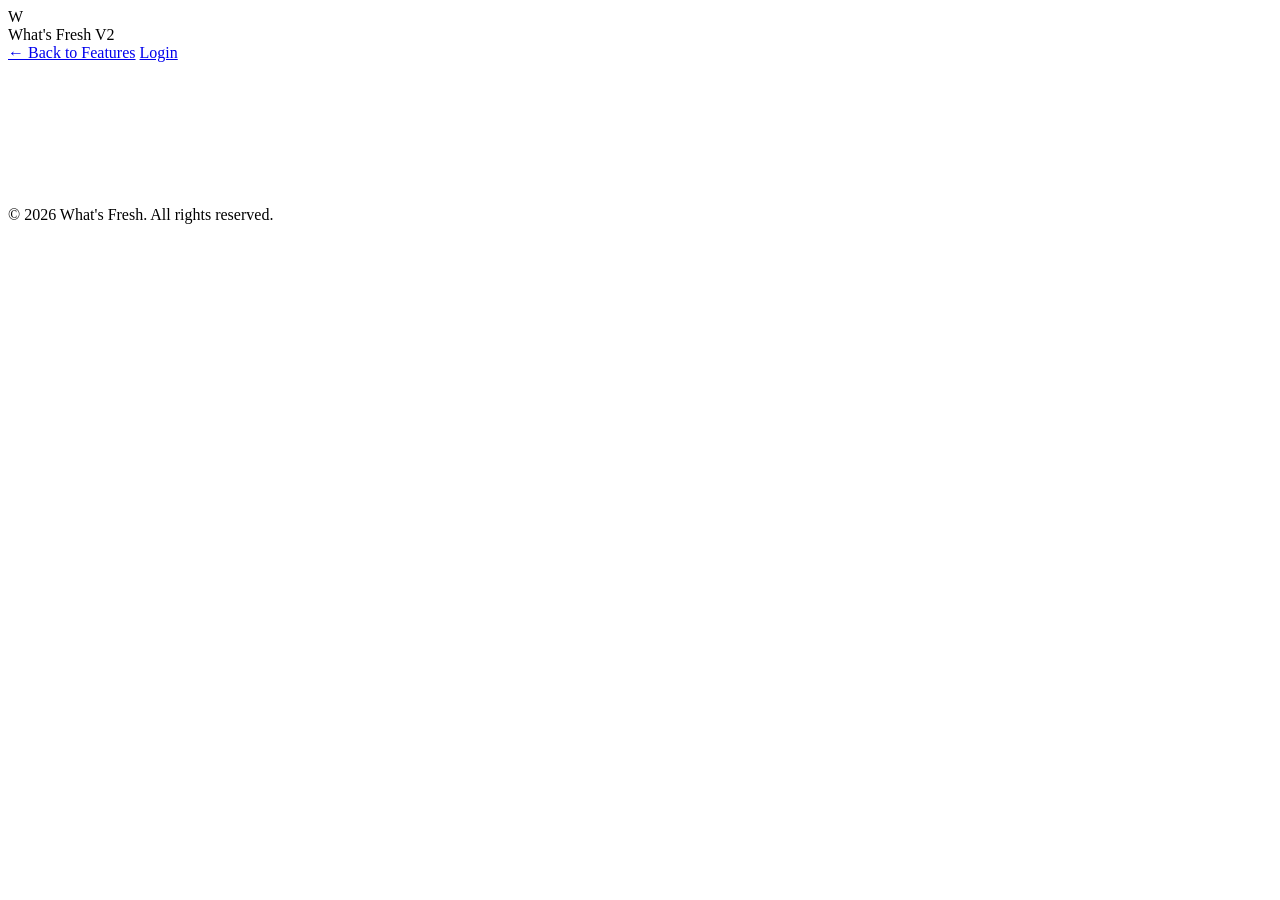
==== site/features/batch-mapping/index.html @ 9502b605 "restructure: merge pages+public into site/ folder, fix paths" ====
<!DOCTYPE html>
<html lang="en">
<head>
    <meta charset="UTF-8">
    <meta name="viewport" content="width=device-width, initial-scale=1.0">
    <title>Fast Batch Mapping - What's Fresh V2</title>
    <link rel="stylesheet" href="/css/style.css">
</head>
<body data-feature="batch-mapping">
    <!-- Header -->
    <header>
        <div class="logo">
            <div class="logo-icon">W</div>
            What's Fresh V2
        </div>
        <nav>
            <a href="/">← Back to Features</a>
            <a href="https://dev-v2.whatsfresh.app/login" class="cta-button">Login</a>
        </nav>
    </header>

    <!-- Feature Detail -->
    <section style="max-width: 1200px; margin: 0 auto; padding: 4rem 2rem;">
        <div id="feature-detail">
            <!-- Dynamically populated by loadFeatureDetail() -->
        </div>
    </section>

    <!-- Footer -->
    <footer>
        <p>&copy; 2026 What's Fresh. All rights reserved.</p>
    </footer>

    <script src="/js/features.js"></script>
</body>
</html>
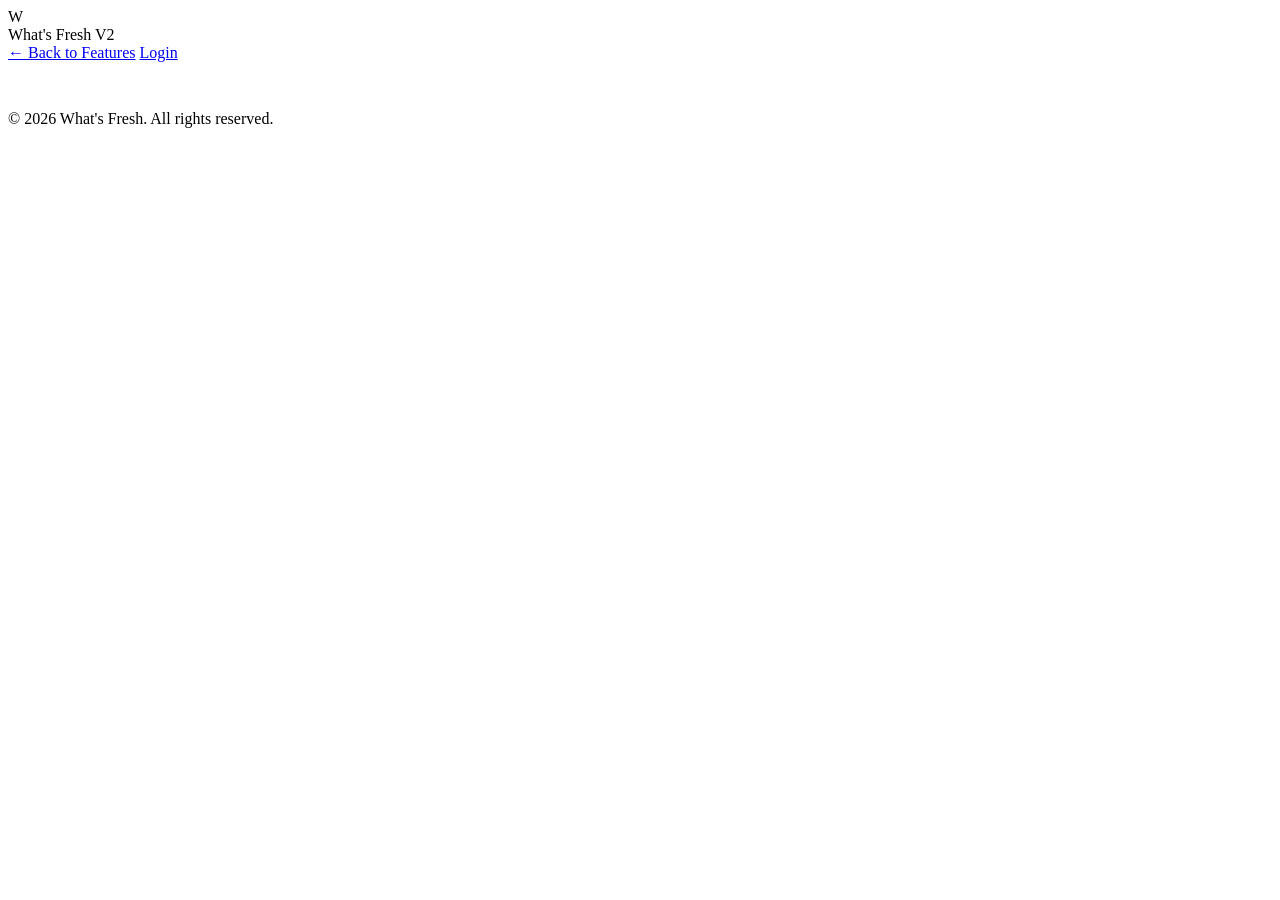
==== commit 2dc377ba: "fix: use absolute paths for feature card links" ====
--- a/site/features/batch-mapping/index.html
+++ b/site/features/batch-mapping/index.html
@@ -20,7 +20,7 @@
     </header>
 
     <!-- Feature Detail -->
-    <section style="max-width: 1200px; margin: 0 auto; padding: 4rem 2rem;">
+    <section style="max-width: 1200px; margin: 0 auto; padding: 1rem 2rem;">
         <div id="feature-detail">
             <!-- Dynamically populated by loadFeatureDetail() -->
         </div>
